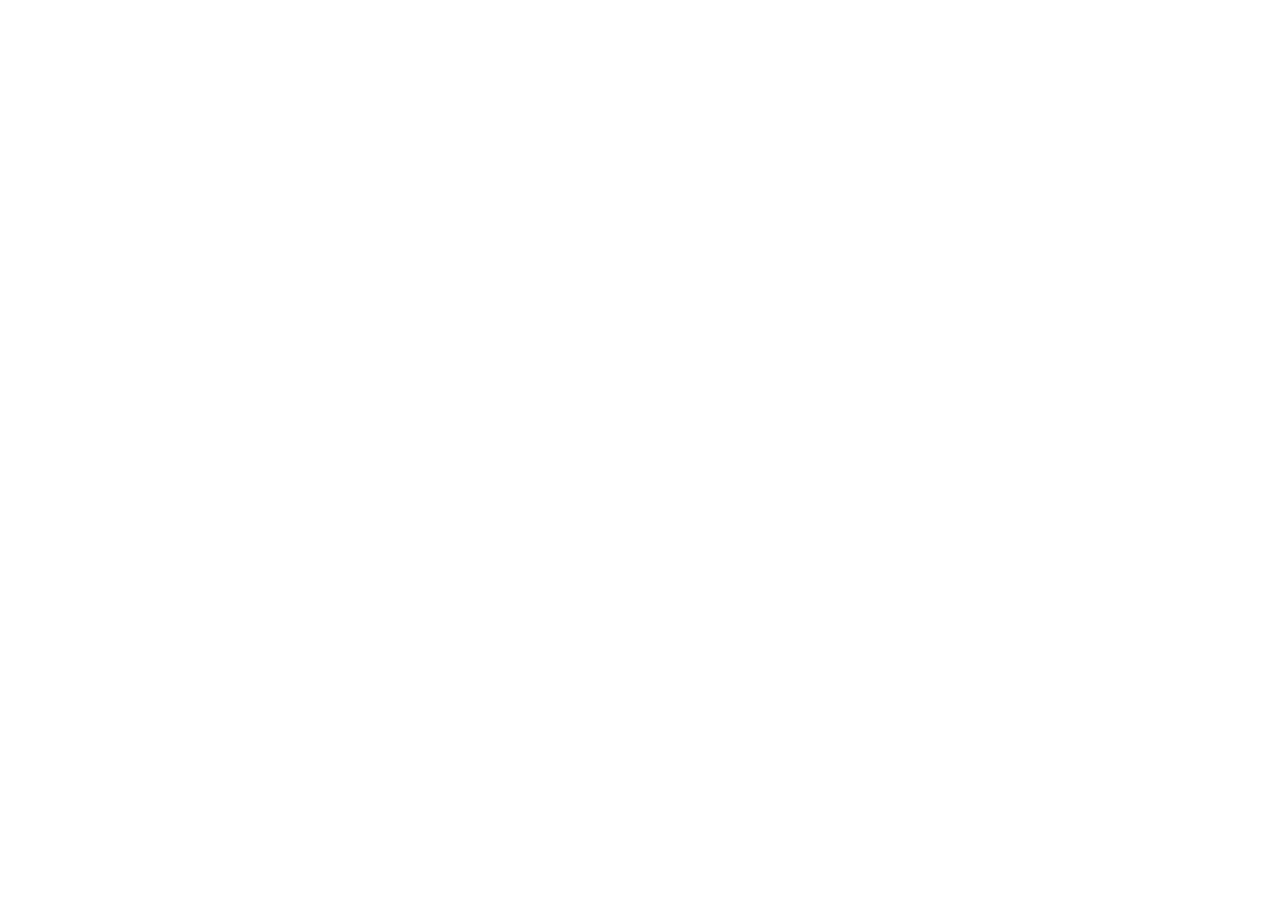
==== yangchengdong/源代码/7.14~7.17(8、9、10、11)/index.html @ c0f4f88c "7.13~7.14" ====
<!DOCTYPE html>
<html lang="en">

<head>
    <meta charset="UTF-8">
    <meta http-equiv="X-UA-Compatible" content="IE=edge">
    <meta name="viewport" content="width=device-width, initial-scale=1.0">
    <title>Document</title>
</head>

<body>

</body>
<script>
    "use strict"
    let a = {
        nihao: {
            a: b
        }
    }
    let {
        nihao
    } = a;
    console.log(nihao);
</script>

</html>
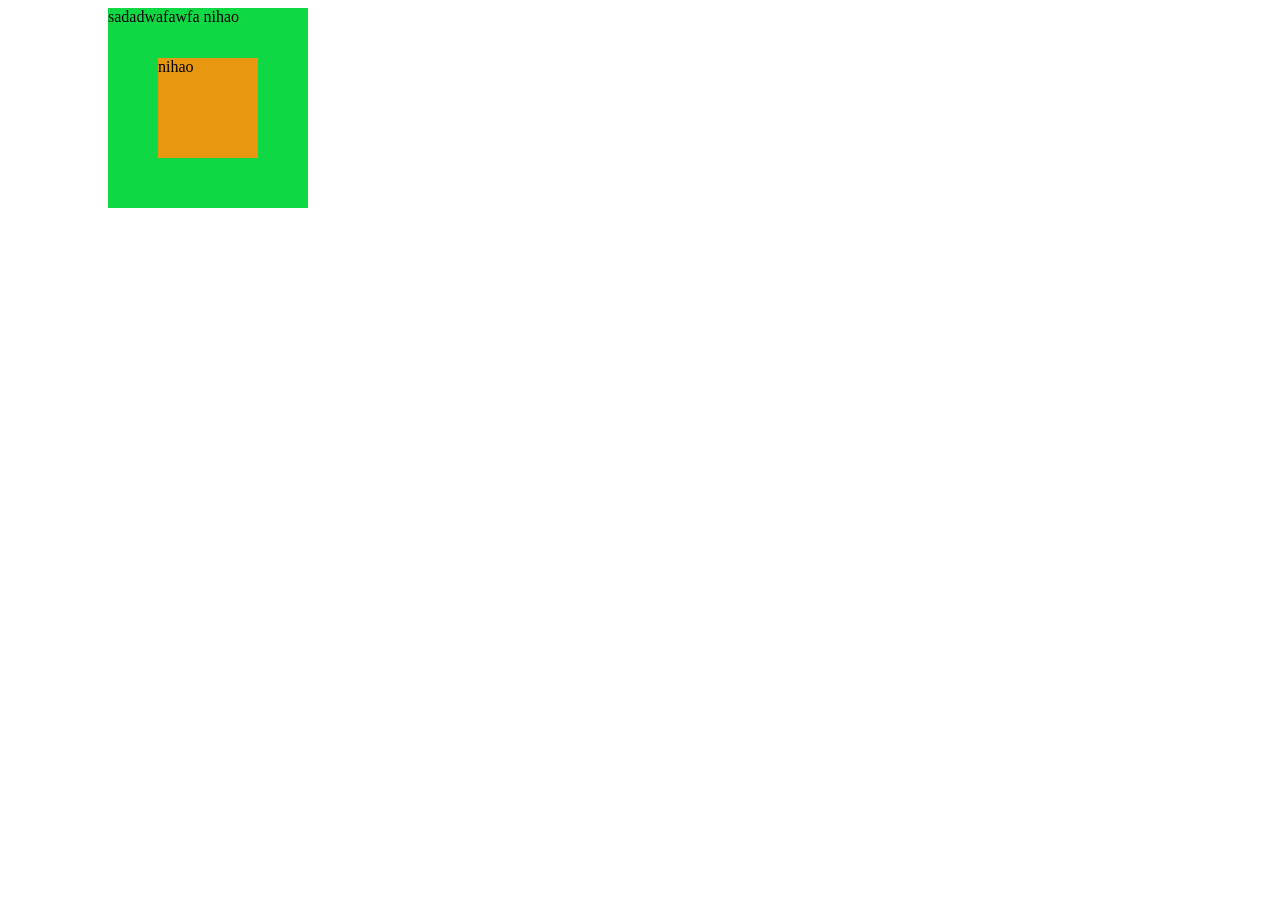
==== commit 3f10d390: "7.19~7.19" ====
--- a/yangchengdong/源代码/7.14~7.17(8、9、10、11)/index.html
+++ b/yangchengdong/源代码/7.14~7.17(8、9、10、11)/index.html
@@ -6,22 +6,317 @@
     <meta http-equiv="X-UA-Compatible" content="IE=edge">
     <meta name="viewport" content="width=device-width, initial-scale=1.0">
     <title>Document</title>
+    <style>
+        .hehe {
+            position: relative;
+            margin-left: 100px;
+            width: 200px;
+            height: 200px;
+            background-color: rgb(15, 216, 69);
+        }
+
+        .ao {
+            position: absolute;
+            top: 50px;
+            left: 50px;
+            width: 100px;
+            height: 100px;
+            background-color: rgb(231, 152, 16);
+        }
+
+        div::after {
+            content: 'nihao';
+        }
+    </style>
 </head>
 
 <body>
-
+    <div class="nihao hehe">sadadwafawfa
+        <div class="ao"> </div>
+    </div>
+    <!-- <textarea name="" id="" cols="30" rows="10">dadadada</textarea> -->
+    <!-- <script src="hd.js"></script> -->
 </body>
 <script>
     "use strict"
-    let a = {
-        nihao: {
-            a: b
-        }
-    }
-    let {
-        nihao
-    } = a;
-    console.log(nihao);
+    //     let a = [2, 4, 5, 1, 2];
+    // console.log('a.length',a.length)
+    //     console.log(JSON.stringify(Object.getOwnPropertyDescriptor(a,length), null, 2));
+    //     console.log(JSON.stringify(Object.getOwnPropertyDescriptors(a,'length'), null, 2));
+    // function factorial(num) {
+    //     return num == 1 ? 1 : num * factorial(num - 1);
+    // }
+    // let proxy = new Proxy(factorial, {
+    //     apply(func, obj, args) {
+    //         console.time("run");
+    //         console.log(func.apply(this, args));
+    //         console.timeEnd("run");
+    //     }
+    // });
+    // // console.log(factorial(5));
+    // proxy.apply({}, [14]);
+    // let a = {}
+    // Object.defineProperties(a, {
+    //     ni: {
+    //         value: 'ni'
+    //     },
+    //     hao: {
+    //         value: 'hao'
+    //     },
+    //     ha: {
+    //         get() {
+    //             // console.log(this);
+    //             return this.ni
+    //         },
+    //         set() {
+    //             return true
+    //         }
+    //     }
+    // })
+    // let b = {
+    //     haha: 1,
+    // }
+    // let a = {
+    //     ni: 1,
+    //     hao: 2
+    // }
+
+    // let c =Object.assign(a, b);
+    // let c ={};
+    // c={...c,...a}
+    // // a.n1=3;
+    // console.log(c)
+    //     function Person(name,age){
+    // 	this.name=name;
+    // 	this.age=age;
+    //     Person.prototype.sex='man';
+    // }
+
+    // let b = new Person('name','age');
+    //     console.log(b);
+    //   console.log(Object.getOwnPropertyNames(b))
+    // function SuperType() {
+    //     this.colors = ['red', 'green'];
+    //     this.name='nima'
+    // }
+
+    // function SubType() {
+
+    //     SuperType.call(this)
+    //     this.name='niba'
+    // }
+    // let a = new SubType();
+    // console.log(a);
+
+    // class Person {
+    //     //定义在实例上
+    //     constructor() {
+    //         //一系列动作，new的时候执行
+    //         this.key = 1;
+    //         this.sayhi = () => {
+    //             console.log('hi');
+    //         }
+    //     }
+    //     //定义在原型上
+    //     sayhi() {
+    //         console.log('nihao');
+    //     }
+
+    //     //定义在Person上
+    //     static sayhi() {
+    //         console.log('person nihao');
+    //     }
+
+    // }
+    // let a = new Person();
+    // a.sayhi();
+    // Person.prototype.sayhi()
+    // Person.sayhi();
+    // class Person {
+    //     constructor() {
+    //             this.name = ['dad', 'dadad']
+    //         }
+    //         *[Symbol.iterator]() {
+    //             yield* this.name.entries();
+    //         }
+    // }
+
+    // let a = new Person();
+    // for (let [idx,val] of a) {
+    //     console.log(val);
+    // }
+
+    // class Person {
+    //     constructor() {
+    //         console.log(new.target);
+    //         if (new.target === Person) {
+    //             throw new Error('cant be Person')
+    //         }
+    //     }
+    // }
+    //     class Me extends Person {}
+    //     // new Me();
+    //     new Person();
+    // class SuperArray extends Array {}
+    // let a = new SuperArray(1, 2, 3, 4, 5)
+    // console.log(a);
+    // a.shuffle()
+    // function exe(resolve, reject) {
+    //     setTimeout(reject, 1000, 'bar');
+    // }
+
+    // function foo() {
+    //     new Promise(exe)
+    // }
+    // foo();
+
+
+    // 模块化开发
+
+    //1、容器
+    // let module = (function () {
+    //     const moduleList = {};
+
+    //     function define(name, modules, action) { //模块名字，借用方法数组，运行函数
+    //         modules.map((m, i) => {
+    //             modules[i] = moduleList[m];
+    //         })
+    //         moduleList[name] = action.apply(null, modules);
+    //         // console.log(moduleList);
+    //     }
+    //     return {
+    //         define
+    //     }
+    // })();
+
+    // module.define('hd', [], function () {
+    //     return {
+    //         first(arr) {
+    //             return arr[0];
+    //         },
+    //         max(arr, key) {
+    //             return arr.sort((a, b) => b[key] - a[key])[0];
+    //         }
+    //     };
+    // });
+
+    // module.define('lesson', ['hd'], function (hd) {
+    //     let data = [{
+    //             name: 'js',
+    //             price: 199
+    //         },
+    //         {
+    //             name: 'css',
+    //             price: 42
+    //         },
+    //         {
+    //             name: 'html',
+    //             price: 142
+    //         }
+    //     ];
+    //     console.log(hd.max(data, 'price'));
+    // })
+
+    //按需加载
+    // import('/hd.js').then(({...all})=> {
+    //     console.log(all.obj);
+    //     console.log(all.title);
+    // })
+    // import * as hd from '/hd.js'
+    // console.log(hd.title);
+    // hd.show();
+    // console.log(hd.obj.get());
+
+
+
+    // console.log(window.innerWidth);
+    // console.log(window.innerHeight);
+    // console.log(document.documentElement.clientWidth);
+
+    //当前视口向下滚动100像素
+    //     window.scrollBy(0,100)
+
+    // //当前视口向右滚动40像素
+    //     window.scrollBy(0,40)
+
+    // //滚动到某个位置(左上角)
+    //     window.scrollTo(0,0)
+    //     window.scrollTo({
+    //         left: 0,
+    //         top: 0,
+    //         behavior: 'smooth'//平滑滚动’auto‘正常
+    //     })
+
+    //打开窗口
+    //     let x =10;
+    //     function move(){   
+    //         let web=window.open('http://www.wrox.com','wroxWindow','height=200,width=200,top='+x+',left='+x+',resizable=yes');
+    //         x+=30;
+    //         setInterval(()=>web.close(),250)
+    //     }
+    //     // console.log(3);
+    //     //   let worx=   window.open('http://www.wrox.com','wroxWindow','height=200,width=200,top=1000,resizable=yes');
+    // worx.close()
+    // worx.opener = null//切断通信
+    // worx.resizeTo()//缩放
+    // worx.moveTo()//移动
+
+
+    // setInterval(move,500)
+    //   location.assign('http://www.baidu.com');
+    // location.href=('http://www.baidu.com')
+    // let a = document.createElement('li');
+    // console.log(a.ownerDocument);
+    // console.log(document.implementation);
+    // setTimeout(() => '), 3000)document.write('<h1>hello</h1>
+    // let a = document.querySelector('h1')
+    // let b = document.querySelector('textarea')
+    // a.innerHTML = a.innerHTML + ' shabi'
+    // // document.write('<h1>hello</h1>');
+    // console.log(a.innerHTML);
+    // a.dir = 'rtl';
+    // console.log(document.querySelector('.nihao').classList.toggle('caonima'));
+    // console.log(document.querySelector('.nihao').classList);
+    // let a = document.querySelector('.hehe')
+    // a.focus()
+    //     console.log(document.title);
+
+    //     function change() {
+    //         if (!document.hasFocus()) {
+    //             document.title = '吴乐彬跑哪去了？'
+    //         } else {
+    //             document.title = '吴乐彬是傻逼'
+    //         }
+    //     }
+    //     setInterval(change, 1000)
+
+    // let a = document.querySelector('.hehe')
+    // console.log(a);
+    // a.focus()
+    // setInterval(() => console.log(document.activeElement), 1000)
+    // let a = document.querySelector('.hehe')
+    // console.log(a.innerHTML);
+    // a.outerHTML = "<p>dlkawj awjd a</p>"
+    // console.log(a.outerHTML);
+    // console.log(document.body);
+    // a.insertAdjacentText('beforebegin', a.innerHTML)
+    // console.log(document.body);
+    // // 
+    let a = document.querySelector('.hehe')
+    let b = a.querySelectorAll('*')
+    // // console.log(a);
+    // // console.log(document.forms);
+    // // a.scrollIntoView(true)
+    // setTimeout(() => a.scrollIntoView({
+    //     behavior: 'smooth',
+    //     block: 'start'
+    // }), 1000)
+    // console.log(document.defaultView.getComputedStyle(a));
+    // console.log(document.styleSheets[0].cssRules[0].style.cssText);
+    // a.offsetLeft = 10
+    // a.getBoundingClientRect().x = 100;
+    // console.log(a.getBoundingClientRect().x);
+    console.log(b[0]);
 </script>
 
 </html>
